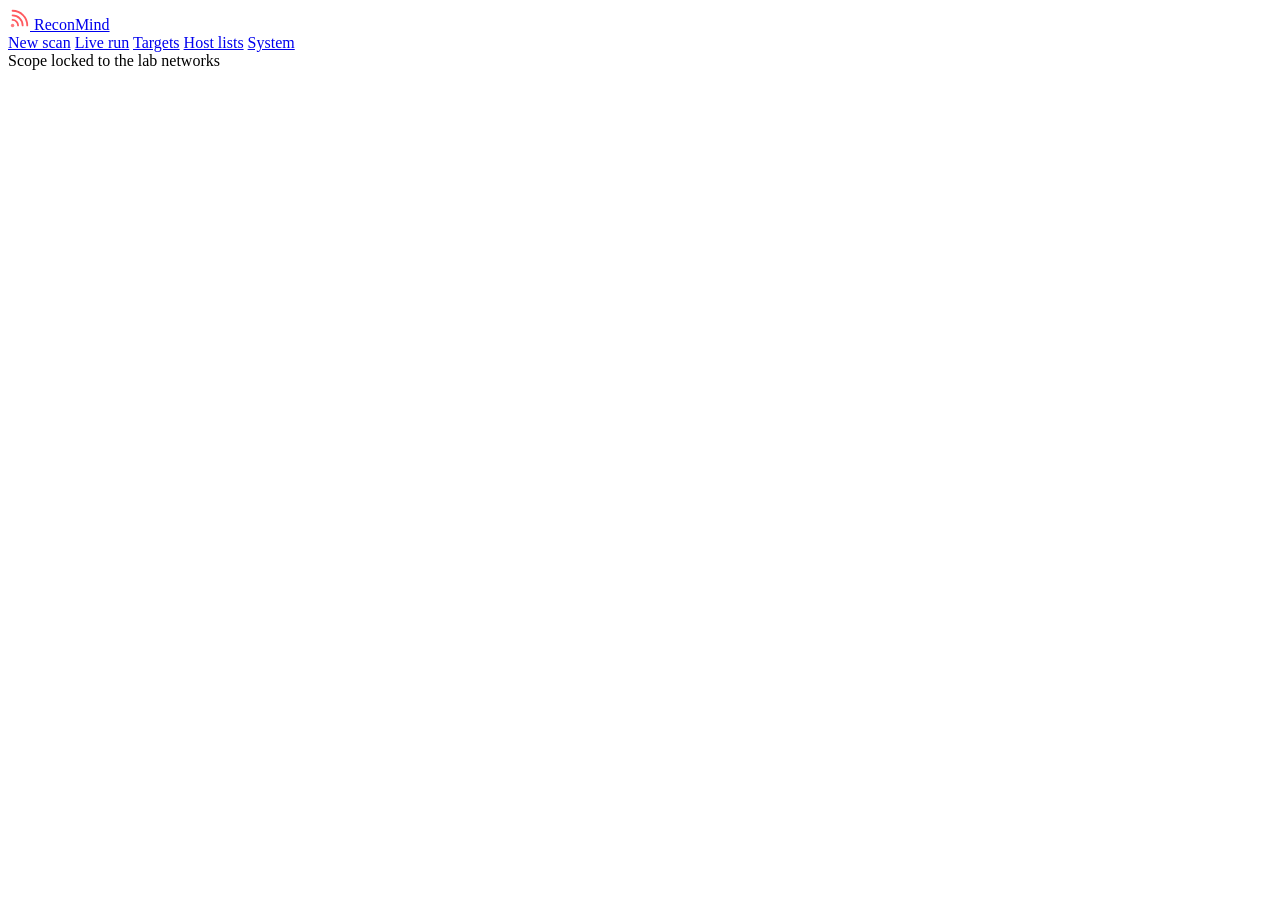
==== reconmind/web/static/index.html @ 73b01e10 "App step 2" ====
<!doctype html>
<html lang="en">
<head>
<meta charset="utf-8">
<meta name="viewport" content="width=device-width, initial-scale=1">
<meta name="referrer" content="no-referrer">
<title>ReconMind</title>
<link rel="stylesheet" href="https://fonts.googleapis.com/css2?family=Archivo:wdth,wght@62..125,400..800&amp;family=IBM+Plex+Mono:wght@400;500&amp;display=swap">
<link rel="stylesheet" href="/static/css/app.css">
<script type="module" src="/static/js/app.js"></script>
</head>
<body>
<!-- Background layer: glows, dot grid, sonar rings from the logo, column lines. -->
<div class="bg" aria-hidden="true">
  <div class="glow1"></div>
  <div class="glow2"></div>
  <div class="grid"></div>
  <div class="ring"></div>
  <div class="ring r2"></div>
  <div class="ring r3"></div>
  <div class="cols"></div>
</div>

<div class="app">
  <!-- Red light bars, New scan only (shown by body[data-view="new"]). -->
  <div class="slabs l" aria-hidden="true"><span class="slab"></span><span class="slab thin"></span><span class="slab"></span><span class="slab"></span><span class="slab thin"></span><span class="slab"></span><span class="slab"></span></div>
  <div class="slabs r" aria-hidden="true"><span class="slab"></span><span class="slab"></span><span class="slab thin"></span><span class="slab"></span><span class="slab"></span><span class="slab thin"></span><span class="slab"></span></div>

  <header class="top">
    <a class="mark" href="#/new" aria-label="ReconMind, new scan">
      <svg width="22" height="22" viewBox="0 0 24 24" fill="none" stroke="#FF5A5F" stroke-width="2" stroke-linecap="round" aria-hidden="true"><circle cx="5" cy="19" r="1.9" fill="#FF7A7F" stroke="none"></circle><path class="a1" d="M5 13a6 6 0 0 1 6 6"></path><path class="a2" d="M5 8a11 11 0 0 1 11 11"></path><path class="a3" d="M5 3a16 16 0 0 1 16 16"></path></svg>
      ReconMind
    </a>
    <nav class="mainnav" aria-label="Main">
      <a class="nav" href="#/new" data-route="new">New scan</a>
      <a class="nav" href="#/live" data-route="live"><span class="livedot" id="live-dot" hidden></span>Live run</a>
      <a class="nav" href="#/targets" data-route="targets">Targets</a>
      <a class="nav" href="#/hosts" data-route="hosts">Host lists</a>
      <a class="nav" href="#/system" data-route="system">System</a>
    </nav>
    <div class="scope"><span class="sdot" aria-hidden="true"></span><span id="scope-text">Scope locked to the lab networks</span></div>
  </header>

  <div class="banner" id="server-error" hidden>
    <div class="alert red" role="alert">
      <svg width="22" height="22" viewBox="0 0 24 24" fill="none" stroke="#FF6B5E" stroke-width="2.2" stroke-linecap="round" aria-hidden="true" class="alert-icon"><circle cx="12" cy="12" r="9"></circle><path d="M6 6l12 12"></path></svg>
      <div><b>The ReconMind server is not answering.</b><p>Check that <code>python3 -m reconmind.web</code> is still running.</p></div>
    </div>
  </div>

  <main class="main" id="view" tabindex="-1"></main>
</div>

<!-- New scan (#/new). Lists and values are filled in by js/views/newscan.js. -->
<template id="tpl-newscan">
  <div class="page">
    <section class="hero">
      <div class="hero-main reveal">
        <h1 class="title page-title">New scan</h1>
        <p class="lead">Choose a target and what to run. Every result is saved to that target's folder.</p>
        <div class="seg seg-mode" role="tablist" aria-label="What are you scanning" data-ref="modeSeg">
          <span class="ind" aria-hidden="true"></span>
          <button type="button" role="tab" data-mode="host">One host</button>
          <!-- Host lists are not built yet. Remove "hidden" to show this button again;
               newscan.js handles two or three buttons on its own. -->
          <button type="button" role="tab" data-mode="list" hidden>Host list</button>
          <button type="button" role="tab" data-mode="code">Source code</button>
        </div>
        <p class="help mode-help" data-ref="modeHelp" aria-live="polite">Scan one lab machine over the network.</p>
      </div>
      <aside class="feed" aria-label="Last scan" data-ref="last"></aside>
    </section>

    <section class="glass panel reveal d1">
      <div class="head">
        <h2 class="h2" data-ref="targetHead">Target</h2>
        <p class="help" data-ref="targetHelp">One IP address from your lab.</p>
      </div>
      <div class="body">
        <div class="group" data-group="host">
          <label for="target" class="sr-only">Target IP</label>
          <input id="target" class="field field-big" type="text" autocomplete="off" spellcheck="false" inputmode="decimal" placeholder="10.10.1.20" aria-describedby="target-error target-allowed">
          <p class="field-error" id="target-error" data-error="target" hidden></p>
          <p class="help" id="target-allowed">Allowed: <span data-ref="allowed">loading the allowlist</span></p>
        </div>
        <div class="group" data-group="list" hidden>
          <label for="hosts" class="sr-only">Hosts, one IP per line</label>
          <textarea id="hosts" class="field field-list" rows="4" spellcheck="false" placeholder="10.10.1.20&#10;10.10.2.15"></textarea>
          <span class="tag" data-ref="hostsNote">Up to 8 hosts. Ranges like /24 are not accepted.</span>
        </div>
        <div class="group" data-group="code" hidden>
          <label for="path" class="label">File or folder on this machine</label>
          <input id="path" class="field field-mono" type="text" autocomplete="off" spellcheck="false" placeholder="/home/you/project/app.py" aria-describedby="path-error path-help">
          <p class="field-error" id="path-error" data-error="path" hidden></p>
          <p class="tag" id="path-help">A full path, or a path inside the ReconMind folder such as examples/vulnerable_python/app.py.</p>
        </div>
      </div>
    </section>

    <section class="glass panel stack reveal d2" data-ref="runPanel">
      <div class="head">
        <h2 class="h2">What to run</h2>
        <p class="help">Quick, Standard and Full run exactly what their card says. Custom lets you choose.</p>
      </div>
      <div class="body">
        <div class="presets" data-ref="presets" role="group" aria-label="What to run"></div>
      </div>
    </section>

    <section class="glass panel reveal d3" data-ref="portsPanel">
      <div class="head">
        <h2 class="h2" id="ports-title">Ports</h2>
        <span class="lockbadge pop" data-ref="portsBadge" hidden>
          <svg class="lk lk-shut" width="12" height="12" viewBox="0 0 24 24" fill="none" stroke="currentColor" stroke-width="2.4" stroke-linecap="round" aria-hidden="true"><rect x="5" y="11" width="14" height="10" rx="2"></rect><path d="M8 11V8a4 4 0 0 1 8 0v3"></path></svg>
          <svg class="lk lk-open" width="12" height="12" viewBox="0 0 24 24" fill="none" stroke="currentColor" stroke-width="2.4" stroke-linecap="round" aria-hidden="true"><rect x="5" y="11" width="14" height="10" rx="2"></rect><path d="M8 11V8a4 4 0 0 1 7.5-2"></path></svg>
          <span data-ref="portsBadgeText"></span>
        </span>
        <p class="help" data-ref="portsHelp" hidden>Specific ports takes numbers and ranges, like 22,80,8000-8100.</p>
      </div>
      <div class="body">
        <div class="seg seg-ports" role="group" aria-labelledby="ports-title">
          <span class="ind" aria-hidden="true"></span>
          <button type="button" data-ports="top">Top 1000</button>
          <button type="button" data-ports="all">All 65535</button>
          <button type="button" data-ports="custom">Specific ports</button>
        </div>
        <div class="group" data-ref="customPorts" hidden>
          <label for="ports" class="label">Ports and ranges, separated by commas</label>
          <input id="ports" class="field field-ports" type="text" autocomplete="off" spellcheck="false" placeholder="22,80,443,8000-8100" aria-describedby="ports-error">
          <p class="field-error" id="ports-error" data-error="ports" hidden></p>
        </div>
      </div>
    </section>

    <section class="glass panel reveal d4" data-ref="actionsPanel">
      <div class="head">
        <h2 class="h2" id="actions-title">Checks</h2>
        <span class="lockbadge pop" data-ref="actionsBadge" hidden>
          <svg class="lk lk-shut" width="12" height="12" viewBox="0 0 24 24" fill="none" stroke="currentColor" stroke-width="2.4" stroke-linecap="round" aria-hidden="true"><rect x="5" y="11" width="14" height="10" rx="2"></rect><path d="M8 11V8a4 4 0 0 1 8 0v3"></path></svg>
          <svg class="lk lk-open" width="12" height="12" viewBox="0 0 24 24" fill="none" stroke="currentColor" stroke-width="2.4" stroke-linecap="round" aria-hidden="true"><rect x="5" y="11" width="14" height="10" rx="2"></rect><path d="M8 11V8a4 4 0 0 1 7.5-2"></path></svg>
          <span data-ref="actionsBadgeText"></span>
        </span>
        <p class="help" data-ref="actionsHelp" hidden>Each check only runs on the ports it fits. Surface Map always runs.</p>
      </div>
      <div class="body">
        <div class="actions" data-ref="actions" role="group" aria-labelledby="actions-title"></div>
        <p class="field-error" data-error="actions" hidden></p>
      </div>
    </section>

    <section class="glass panel reveal d5" data-ref="aiPanel">
      <div class="head">
        <h2 class="h2">AI analysis</h2>
        <p class="help">AI analysis is on whenever an API key is set up. You can turn it off for any scan.</p>
      </div>
      <div class="body">
        <label class="toggle-row plain" data-ref="aiRow">
          <span class="toggle-text">
            <span class="toggle-name">AI analysis</span>
            <span class="tag" id="ai-note" data-ref="aiNote"></span>
          </span>
          <input type="checkbox" class="switch" id="ai" aria-describedby="ai-note ai-info">
        </label>
        <p class="help small" id="ai-info" data-ref="aiInfo">Checking whether an AI model is set up.</p>
      </div>
    </section>

    <div class="alert-slot" data-ref="alert" aria-live="polite"></div>

    <section class="glass launch reveal d6">
      <div class="launch-text">
        <p class="plan" data-ref="plan"></p>
        <p class="help small">The authorization gate checks every target before a single packet is sent. No brute force, no DoS, no outside callbacks.</p>
        <p class="tag start-note" data-ref="startNote" hidden>Host lists arrive in a later step.</p>
      </div>
      <button type="button" class="btn primary btn-start" data-ref="start">
        <span class="spinner" data-ref="spinner" aria-hidden="true" hidden></span>
        <span data-ref="startLabel">Start scan</span>
      </button>
    </section>
  </div>
</template>

<!-- Last scan: the newest history entry. -->
<template id="tpl-last">
  <div class="evcard">
    <span class="ev-kicker" data-ref="when"></span>
    <span class="ev-title" data-ref="title"></span>
    <span class="ev-sub" data-ref="sub"></span>
    <div class="ev-rows" data-ref="rows"></div>
  </div>
</template>

<template id="tpl-last-empty">
  <div class="evcard empty">
    <span class="ev-kicker">Last scan</span>
    <span class="ev-title">No scans yet</span>
    <span class="ev-sub" data-ref="sub">Your first scan will appear here when it finishes.</span>
  </div>
</template>

<!-- Refused by the authorization gate (09_States.html). -->
<template id="tpl-refused">
  <section class="glass case">
    <div class="alert red shake" role="alert">
      <svg width="22" height="22" viewBox="0 0 24 24" fill="none" stroke="#FF6B5E" stroke-width="2.2" stroke-linecap="round" aria-hidden="true" class="alert-icon"><circle cx="12" cy="12" r="9"></circle><path d="M6 6l12 12"></path></svg>
      <div><b data-ref="title"></b><p>The scan was refused and nothing was sent to that address. Choose a target inside one of these networks:</p></div>
    </div>
    <div class="nets" data-ref="nets"></div>
    <div><button type="button" class="btn quiet" data-ref="change">Change target</button></div>
  </section>
</template>

<!-- A calm notice: a message with an optional action. -->
<template id="tpl-notice">
  <div class="alert grey" role="status">
    <svg width="22" height="22" viewBox="0 0 24 24" fill="none" stroke="#BDBDC2" stroke-width="2" stroke-linecap="round" aria-hidden="true" class="alert-icon"><circle cx="12" cy="12" r="9"></circle><path d="M12 11v5M12 8v.01"></path></svg>
    <div><b data-ref="title"></b><p data-ref="text"></p><div class="notice-extra" data-ref="extra"></div></div>
  </div>
</template>

<!-- Shown in the presets and checks panels when /api/options fails. -->
<template id="tpl-options-error">
  <div class="alert grey" role="status">
    <svg width="22" height="22" viewBox="0 0 24 24" fill="none" stroke="#BDBDC2" stroke-width="2" stroke-linecap="round" aria-hidden="true" class="alert-icon"><circle cx="12" cy="12" r="9"></circle><path d="M12 11v5M12 8v.01"></path></svg>
    <div><p>The scan options could not be loaded. Reload to try again.</p><div class="notice-extra"><button type="button" class="btn quiet" data-ref="reload">Reload</button></div></div>
  </div>
</template>

<!-- Job page (#/job/<id>). -->
<template id="tpl-job">
  <div class="page">
    <div class="job-head reveal">
      <span class="kicker">Scan job</span>
      <h1 class="title job-title" data-ref="label">Loading the scan</h1>
      <div class="job-meta">
        <span class="pill" data-ref="status">Loading</span>
        <span class="tag num" data-ref="elapsed"></span>
        <span class="tag" data-ref="runid" hidden>Run id <code class="mono" data-ref="runidValue"></code></span>
        <button type="button" class="btn danger btn-stop" data-ref="stop" aria-busy="false" hidden>
          <span class="spinner" data-ref="stopSpinner" aria-hidden="true" hidden></span>
          <span data-ref="stopLabel">Stop scan</span>
        </button>
      </div>
      <p class="job-step" data-ref="step" aria-live="polite" hidden></p>
    </div>
    <div class="alert-slot" data-ref="problem" aria-live="polite"></div>
    <div class="alert-slot" data-ref="alert" aria-live="polite"></div>
    <section class="glass panel-col reveal d1" data-ref="logPanel">
      <h2 class="h2">Technical log</h2>
      <details class="log">
        <summary>Show the technical log</summary>
        <pre class="out" data-ref="out" tabindex="0" aria-label="Technical log"></pre>
      </details>
    </section>
    <dialog class="glass dialog" data-ref="stopDialog" aria-labelledby="stop-title" aria-describedby="stop-text">
      <h2 class="h2" id="stop-title">Stop this scan?</h2>
      <p class="help" id="stop-text">Steps that already finished are kept as a partial report.</p>
      <div class="dialog-actions">
        <button type="button" class="btn danger" data-ref="stopConfirm">Stop scan</button>
        <button type="button" class="btn quiet" data-ref="stopCancel" autofocus>Keep scanning</button>
      </div>
    </dialog>
  </div>
</template>

<!-- Live run (#/live) when there is no scan at all. -->
<template id="tpl-live-empty">
  <div class="page">
    <section class="glass later reveal">
      <h1 class="h2 later-title">Live run</h1>
      <p class="help" data-ref="text">No scan is running. Start one on New scan.</p>
      <div><a class="btn quiet" href="#/new">Go to New scan</a></div>
    </section>
  </div>
</template>

<!-- Nav items that come in later steps. -->
<template id="tpl-later">
  <div class="page">
    <section class="glass later reveal">
      <h1 class="h2 later-title" data-ref="title"></h1>
      <p class="help">Arrives in a later step.</p>
      <div><a class="btn quiet" href="#/new">Back to New scan</a></div>
    </section>
  </div>
</template>
</body>
</html>
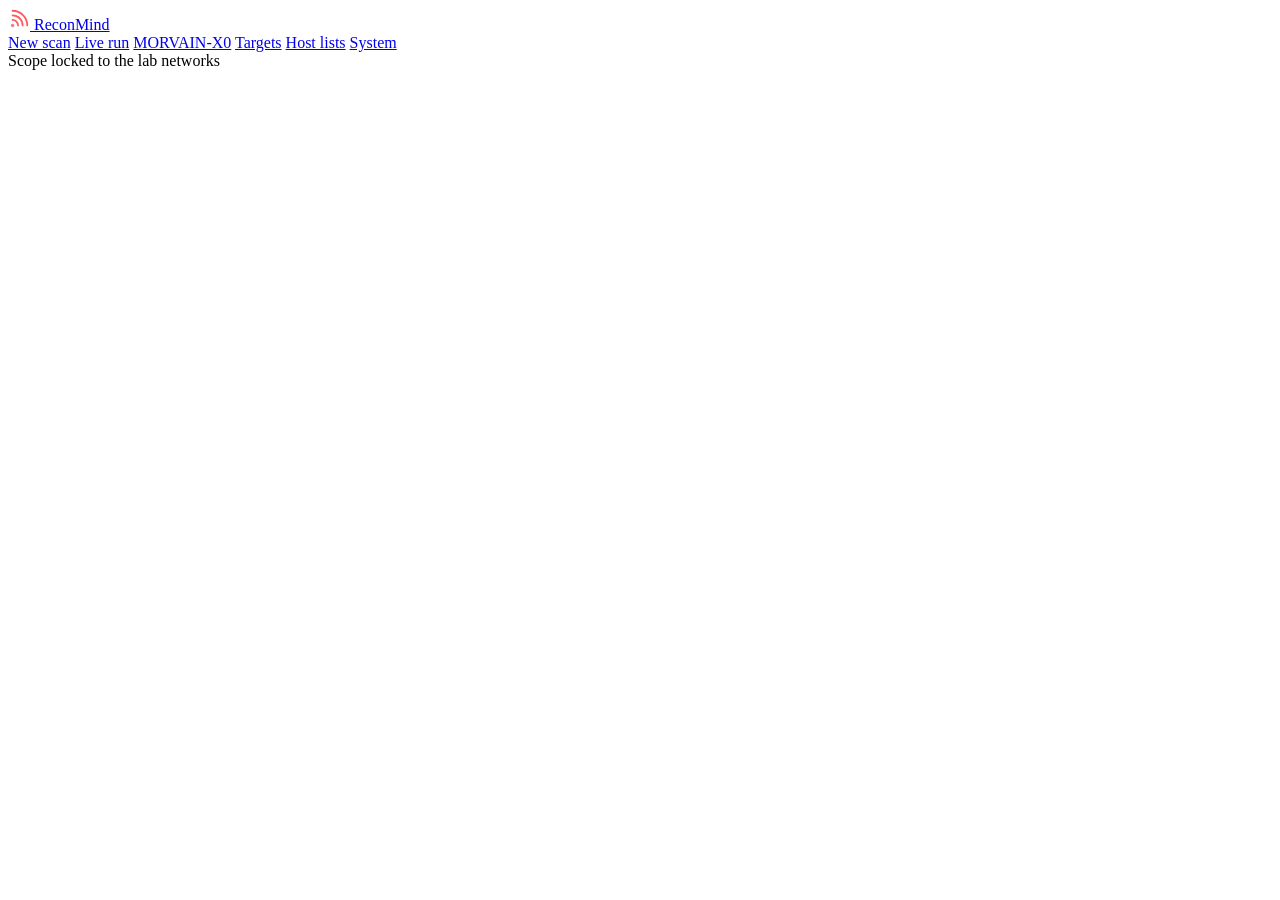
==== commit 6fbdde86: "Finish the app: host lists, PDF export, ask about a report, your own reports, notes, clearer tabs Co" ====
--- a/reconmind/web/static/index.html
+++ b/reconmind/web/static/index.html
@@ -34,6 +34,7 @@
     <nav class="mainnav" aria-label="Main">
       <a class="nav" href="#/new" data-route="new">New scan</a>
       <a class="nav" href="#/live" data-route="live"><span class="livedot" id="live-dot" hidden></span>Live run</a>
+      <a class="nav" href="#/agent" data-route="agent">MORVAIN-X0</a>
       <a class="nav" href="#/targets" data-route="targets">Targets</a>
       <a class="nav" href="#/hosts" data-route="hosts">Host lists</a>
       <a class="nav" href="#/system" data-route="system">System</a>
@@ -61,9 +62,7 @@
         <div class="seg seg-mode" role="tablist" aria-label="What are you scanning" data-ref="modeSeg">
           <span class="ind" aria-hidden="true"></span>
           <button type="button" role="tab" data-mode="host">One host</button>
-          <!-- Host lists are not built yet. Remove "hidden" to show this button again;
-               newscan.js handles two or three buttons on its own. -->
-          <button type="button" role="tab" data-mode="list" hidden>Host list</button>
+          <button type="button" role="tab" data-mode="list">Host list</button>
           <button type="button" role="tab" data-mode="code">Source code</button>
         </div>
         <p class="help mode-help" data-ref="modeHelp" aria-live="polite">Scan one lab machine over the network.</p>
@@ -85,7 +84,8 @@
         </div>
         <div class="group" data-group="list" hidden>
           <label for="hosts" class="sr-only">Hosts, one IP per line</label>
-          <textarea id="hosts" class="field field-list" rows="4" spellcheck="false" placeholder="10.10.1.20&#10;10.10.2.15"></textarea>
+          <textarea id="hosts" class="field field-list" rows="4" spellcheck="false" placeholder="10.10.1.20&#10;10.10.2.15" aria-describedby="hosts-error"></textarea>
+          <p class="field-error" id="hosts-error" data-error="hosts" hidden></p>
           <span class="tag" data-ref="hostsNote">Up to 8 hosts. Ranges like /24 are not accepted.</span>
         </div>
         <div class="group" data-group="code" hidden>
@@ -150,10 +150,17 @@
 
     <section class="glass panel reveal d5" data-ref="aiPanel">
       <div class="head">
-        <h2 class="h2">AI analysis</h2>
-        <p class="help">AI analysis is on whenever an API key is set up. You can turn it off for any scan.</p>
+        <h2 class="h2">AI</h2>
+        <p class="help">AI is on whenever an API key is set up. You can turn it off for any scan.</p>
       </div>
       <div class="body">
+        <div class="seg seg-ai" role="group" aria-label="AI setting" data-ref="aiSeg">
+          <span class="ind" aria-hidden="true"></span>
+          <button type="button" data-ai="off">Off</button>
+          <button type="button" data-ai="ai">AI analysis</button>
+          <button type="button" data-ai="agent">AI agent</button>
+        </div>
+        <p class="help small ai-level-help" data-ref="aiLevelHelp"></p>
         <label class="toggle-row plain" data-ref="aiRow">
           <span class="toggle-text">
             <span class="toggle-name">AI analysis</span>
@@ -171,7 +178,7 @@
       <div class="launch-text">
         <p class="plan" data-ref="plan"></p>
         <p class="help small">The authorization gate checks every target before a single packet is sent. No brute force, no DoS, no outside callbacks.</p>
-        <p class="tag start-note" data-ref="startNote" hidden>Host lists arrive in a later step.</p>
+        <p class="start-note" data-ref="startNote" hidden>Each host gets its own report in its own target folder. Every host is checked against the allowlist before anything starts.</p>
       </div>
       <button type="button" class="btn primary btn-start" data-ref="start">
         <span class="spinner" data-ref="spinner" aria-hidden="true" hidden></span>
@@ -227,27 +234,87 @@
   </div>
 </template>
 
-<!-- Job page (#/job/<id>). -->
+<!-- Live run (#/job/<id>), matching 02_LiveRun.html. Filled in by js/views/job.js. -->
 <template id="tpl-job">
-  <div class="page">
-    <div class="job-head reveal">
-      <span class="kicker">Scan job</span>
-      <h1 class="title job-title" data-ref="label">Loading the scan</h1>
-      <div class="job-meta">
-        <span class="pill" data-ref="status">Loading</span>
-        <span class="tag num" data-ref="elapsed"></span>
-        <span class="tag" data-ref="runid" hidden>Run id <code class="mono" data-ref="runidValue"></code></span>
-        <button type="button" class="btn danger btn-stop" data-ref="stop" aria-busy="false" hidden>
-          <span class="spinner" data-ref="stopSpinner" aria-hidden="true" hidden></span>
-          <span data-ref="stopLabel">Stop scan</span>
-        </button>
-      </div>
-      <p class="job-step" data-ref="step" aria-live="polite" hidden></p>
+  <div class="page page-wide">
+    <div class="live-top">
+      <section class="glass radar-panel reveal" aria-label="Radar">
+        <div class="radar" data-ref="radar" role="img" aria-label="Radar with no open ports found yet">
+          <span class="rr rr1"></span>
+          <span class="rr rr2"></span>
+          <span class="rr rr3"></span>
+          <span class="hair hair-v"></span>
+          <span class="hair hair-h"></span>
+          <span class="blips" data-ref="blips"></span>
+          <span class="sweep" data-ref="sweep" hidden></span>
+          <span class="core"></span>
+        </div>
+        <p class="help small center">Each dot is an open port. Going clockwise from the top, the angle runs from port 1 to 65535.</p>
+      </section>
+
+      <section class="glass live-head reveal d1">
+        <div class="live-id">
+          <div class="live-state" data-ref="state"><span class="live-pulse" data-ref="stateDot" aria-hidden="true" hidden></span><span data-ref="stateText">Loading the scan</span></div>
+          <h1 class="live-title num" data-ref="label">Loading</h1>
+          <p class="live-sub" data-ref="sub"></p>
+        </div>
+        <div class="live-progress" data-ref="progress" hidden>
+          <div class="live-now"><span class="live-step" data-ref="step" aria-live="polite"></span><span class="help num" data-ref="stepCount"></span></div>
+          <div class="prog" aria-hidden="true"><i data-ref="progBar"></i></div>
+        </div>
+        <div class="live-counts">
+          <div class="live-count"><span class="bignum" data-ref="nPorts">0</span><span class="help">open ports</span></div>
+          <div class="live-count"><span class="bignum" data-ref="nChecks">0</span><span class="help" data-ref="nChecksLabel">checks finished</span></div>
+          <div class="live-count"><span class="bignum" data-ref="nCommands">0</span><span class="help">commands run</span></div>
+        </div>
+        <div class="live-actions">
+          <a class="btn primary" data-ref="openReport" hidden>Open report</a>
+          <a class="btn quiet" href="#/targets" data-ref="background" hidden>Keep running in background</a>
+          <button type="button" class="btn danger btn-stop" data-ref="stop" aria-busy="false" hidden>
+            <span class="spinner" data-ref="stopSpinner" aria-hidden="true" hidden></span>
+            <span data-ref="stopLabel">Stop scan</span>
+          </button>
+          <a class="btn quiet" href="#/new" data-ref="another" hidden>Start another scan</a>
+        </div>
+      </section>
     </div>
+
     <div class="alert-slot" data-ref="problem" aria-live="polite"></div>
     <div class="alert-slot" data-ref="alert" aria-live="polite"></div>
-    <section class="glass panel-col reveal d1" data-ref="logPanel">
-      <h2 class="h2">Technical log</h2>
+
+    <div class="live-mid">
+      <section class="glass steps-panel reveal d2">
+        <h2 class="h2 steps-title">Steps</h2>
+        <div class="steps" data-ref="steps"></div>
+      </section>
+      <aside class="live-aside">
+        <section class="glass side reveal d3">
+          <h2 class="h2 side-title">Good to know</h2>
+          <div class="tips" data-ref="tips"></div>
+        </section>
+        <section class="glass side reveal d4">
+          <h2 class="h2 side-title">Report</h2>
+          <p class="help" data-ref="reportText">Written when the steps finish.</p>
+          <div class="skels" data-ref="skels">
+            <div class="skel w72"></div>
+            <div class="skel w94"></div>
+            <div class="skel w86"></div>
+            <div class="skel w58"></div>
+          </div>
+        </section>
+      </aside>
+    </div>
+
+    <section class="glass panel-col reveal d5">
+      <div class="sec-head">
+        <h2 class="h2 side-title">Commands run</h2>
+        <span class="help">Exactly what ReconMind sent, word for word</span>
+      </div>
+      <div class="cmdlog" data-ref="commands" tabindex="0" aria-label="Commands run"></div>
+    </section>
+
+    <section class="glass panel-col reveal d6" data-ref="logPanel">
+      <h2 class="h2 side-title">Technical log</h2>
       <details class="log">
         <summary>Show the technical log</summary>
         <pre class="out" data-ref="out" tabindex="0" aria-label="Technical log"></pre>
@@ -269,21 +336,117 @@
   <div class="page">
     <section class="glass later reveal">
       <h1 class="h2 later-title">Live run</h1>
-      <p class="help" data-ref="text">No scan is running. Start one on New scan.</p>
-      <div><a class="btn quiet" href="#/new">Go to New scan</a></div>
-    </section>
-  </div>
-</template>
-
-<!-- Nav items that come in later steps. -->
-<template id="tpl-later">
-  <div class="page">
-    <section class="glass later reveal">
-      <h1 class="h2 later-title" data-ref="title"></h1>
-      <p class="help">Arrives in a later step.</p>
-      <div><a class="btn quiet" href="#/new">Back to New scan</a></div>
-    </section>
-  </div>
-</template>
+      <p class="help" data-ref="text">No scan is running right now. Live run shows a scan while it runs. Start one on New scan.</p>
+      <div class="later-buttons" data-ref="actions"><a class="btn quiet" href="#/new">Start a scan</a></div>
+    </section>
+  </div>
+</template>
+
+<!-- Report (#/report/<run id>), matching 03_Report.html. Filled in by js/views/report.js. -->
+<template id="tpl-report">
+  <div class="page page-wide">
+    <nav aria-label="Breadcrumb" class="crumbs reveal">
+      <a href="#/targets">Targets</a><span aria-hidden="true">/</span><a data-ref="crumbTarget" href="#/targets">Target</a><span aria-hidden="true">/</span><span data-ref="crumbScan">Report</span>
+    </nav>
+    <div class="alert-slot" data-ref="problem" aria-live="polite"></div>
+
+    <section class="glass rep-head reveal d1" data-ref="head">
+      <div class="rep-top">
+        <div class="rep-id">
+          <h1 class="title rep-title num" data-ref="title">Loading the report</h1>
+          <p class="rep-sub" data-ref="sub"></p>
+        </div>
+        <div class="rep-actions" data-ref="actions"></div>
+      </div>
+      <div class="spec-wrap" data-ref="specWrap" hidden>
+        <div data-ref="spec"></div>
+        <div class="axis num" aria-hidden="true"><span class="ax0">1</span><span class="ax1">10</span><span class="ax2">100</span><span class="ax3">1,000</span><span class="ax4">10,000</span><span class="ax5">65,535</span></div>
+        <p class="help small">Every open port, from 1 to 65535. Taller and hotter means worse. Hover a line to see the port.</p>
+      </div>
+    </section>
+
+    <section class="glass counts reveal d2" data-ref="counts" hidden></section>
+    <div class="alert-slot notices" data-ref="notices"></div>
+
+    <section class="glass meaning reveal d3" data-ref="meaning" hidden>
+      <div class="meaning-head">
+        <h2 class="h2">What it means</h2>
+        <p class="help" data-ref="meaningHelp">Written by the AI from the tool results below. It does not add or remove findings.</p>
+      </div>
+      <div class="meaning-body" data-ref="meaningBody"></div>
+    </section>
+
+    <section class="glass findings reveal d4" data-ref="findingsPanel" hidden>
+      <div class="sec-head findings-head">
+        <h2 class="h2 big">Findings</h2>
+        <span class="help">Open a finding to see the exact tool output behind it</span>
+      </div>
+      <div data-ref="findings"></div>
+    </section>
+
+    <div class="rep-bottom" data-ref="bottom" hidden>
+      <section class="glass attack reveal d5" data-ref="attackPanel">
+        <h2 class="h2">MITRE ATT&amp;CK</h2>
+        <div class="attack-list" data-ref="attack"></div>
+        <p class="help small" data-ref="attackNote"></p>
+      </section>
+      <section class="glass coverage reveal d6">
+        <h2 class="h2 coverage-title">Tool coverage</h2>
+        <div data-ref="coverage"></div>
+        <p class="help small" data-ref="coverageNote"></p>
+      </section>
+    </div>
+  </div>
+</template>
+
+<!-- Targets (#/targets and #/targets/<target>), matching 04_Targets.html. Filled in by js/views/targets.js. -->
+<template id="tpl-targets">
+  <div class="targets">
+    <section class="glass folders reveal" aria-label="Target folders">
+      <div class="folders-head">
+        <h1 class="h2 folders-title">Targets</h1>
+        <p class="help small">One folder for each machine or code folder you have scanned. A folder appears with its first scan.</p>
+      </div>
+      <div class="folders-filter">
+        <label for="filter" class="sr-only">Filter targets</label>
+        <input id="filter" class="field field-small" type="text" autocomplete="off" spellcheck="false" placeholder="Filter by IP or name" data-ref="filter">
+      </div>
+      <div class="folder-list" data-ref="folders"></div>
+      <p class="help small folder-none" data-ref="noMatch" hidden>No target matches that filter.</p>
+    </section>
+
+    <section class="glass folder-main reveal d1" data-ref="main">
+      <div class="folder-top">
+        <div class="folder-id">
+          <h2 class="title folder-title num" data-ref="title"></h2>
+          <p class="help" data-ref="sub"></p>
+        </div>
+        <a class="btn primary" href="#/new" data-ref="scanThis">Scan this target</a>
+      </div>
+      <div class="tabs" role="tablist" aria-label="Folder sections" data-ref="tabs">
+        <button type="button" role="tab" class="tab" data-tab="scans">Scans</button>
+        <button type="button" role="tab" class="tab" data-tab="notes">Notes</button>
+        <button type="button" role="tab" class="tab" data-tab="reports">Your reports</button>
+        <span class="tabind" data-ref="tabInd" aria-hidden="true"></span>
+      </div>
+      <div class="tabpanel" role="tabpanel" data-ref="panel"></div>
+    </section>
+  </div>
+</template>
+
+<!-- Targets before the first scan (09_States.html). -->
+<template id="tpl-targets-empty">
+  <div class="page page-wide">
+    <section class="glass case empty-case reveal">
+      <div class="sonar" aria-hidden="true"><span></span><span></span><span></span><i></i></div>
+      <div class="empty-text">
+        <h1 class="h2 empty-title">No targets yet</h1>
+        <p data-ref="text">Your first scan creates a folder here. It will hold every scan of that target, your notes and the reports you write.</p>
+      </div>
+      <a class="btn primary" href="#/new">Start a scan</a>
+    </section>
+  </div>
+</template>
+
 </body>
 </html>
